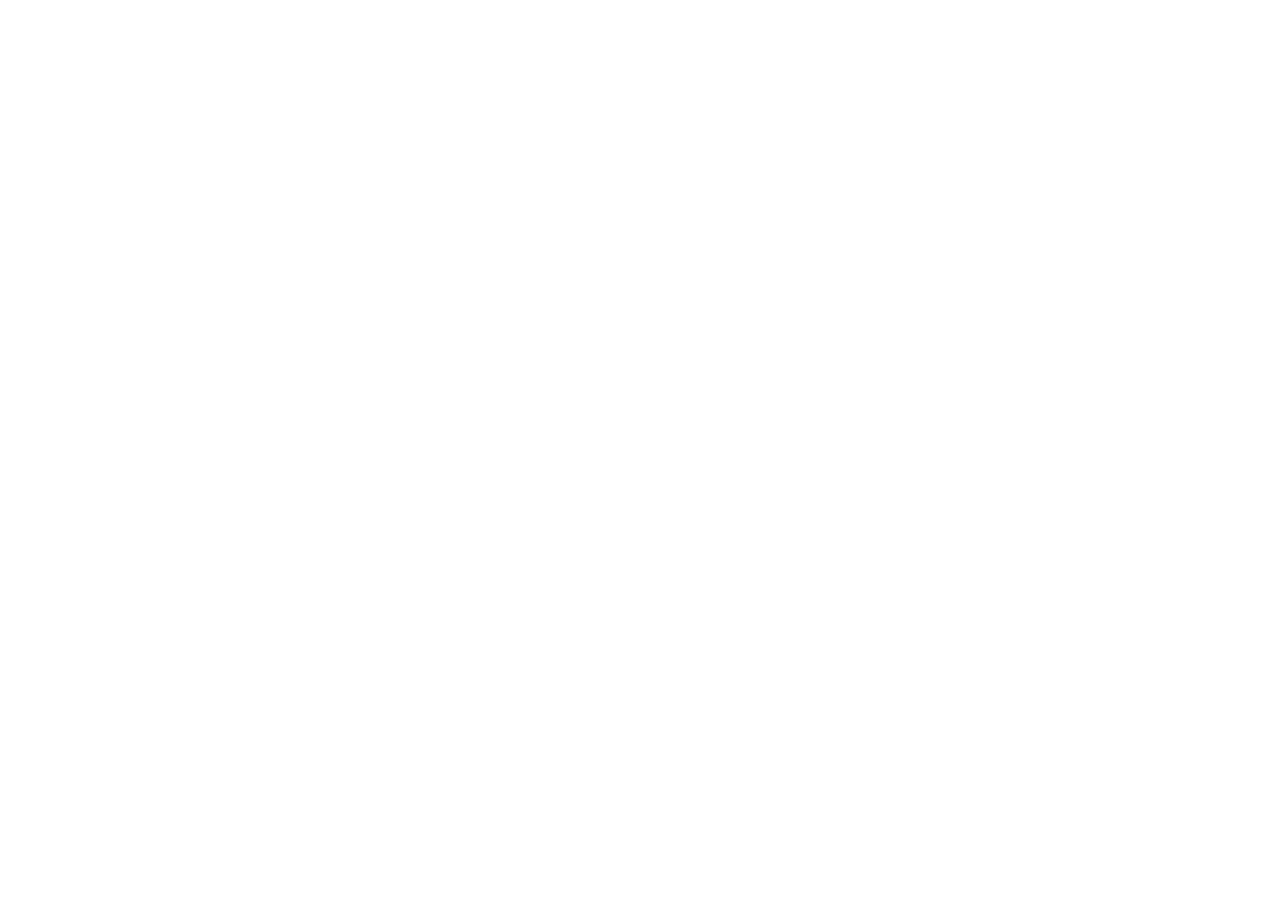
==== abaz/index.html @ e80d53fa "homwork" ====
<!DOCTYPE html>
<html lang="en">
<head>
    <meta charset="UTF-8">
    <meta http-equiv="X-UA-Compatible" content="IE=edge">
    <meta name="viewport" content="width=р, initial-scale=1.0">
    <title>Document</title>
</head>
<body>
   
   <script src="./script2.js"> </script>
</body>
</html>
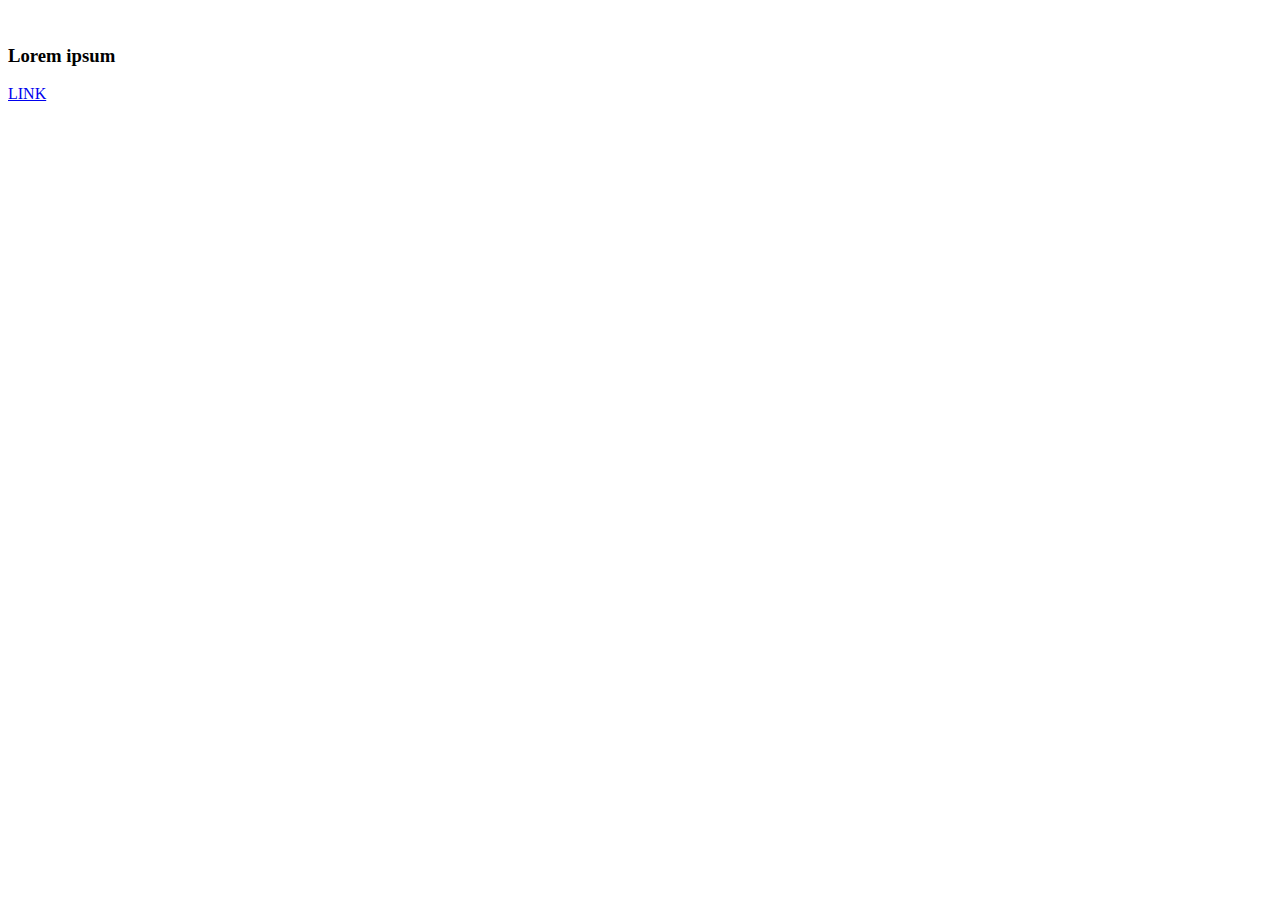
==== commit cbb0cf12: "сайт полностью" ====
--- a/abaz/index.html
+++ b/abaz/index.html
@@ -1,13 +1,17 @@
 <!DOCTYPE html>
 <html lang="en">
 <head>
-    <meta charset="UTF-8">
-    <meta http-equiv="X-UA-Compatible" content="IE=edge">
-    <meta name="viewport" content="width=р, initial-scale=1.0">
-    <title>Document</title>
+  <meta charset="UTF-8">
+  <meta http-equiv="X-UA-Compatible" content="IE=edge">
+  <meta name="viewport" content="width=device-width, initial-scale=1.0">
+  <title>Document</title>
 </head>
 <body>
-   
-   <script src="./script2.js"> </script>
+  <div class="hover-effect-btn">
+    <img src="image.jpg" alt="" />
+    <h3 class="title">Lorem ipsum</h3>
+    <div class="overlay"></div>
+    <div class="button"><a href="#">LINK</a></div>
+  </div>
 </body>
 </html>